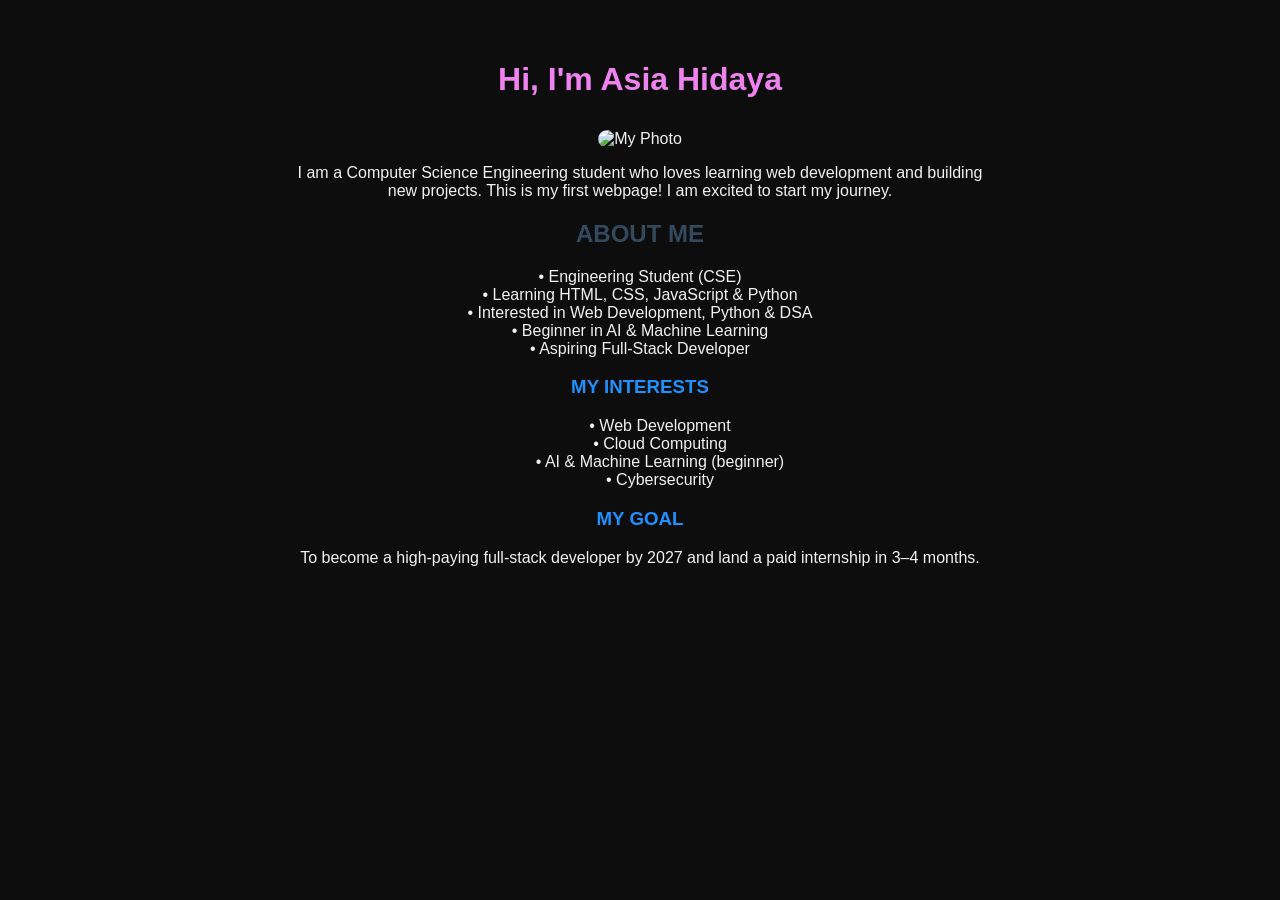
==== index.html @ e51ba3e9 "first commit - added index.html" ====
<!DOCTYPE html>
<html>
<head>
    <title>My Personal Webpage</title>
</head>
<body style="font-family: Arial, sans-serif; background-color: #0d0d0d; color: #f2f2f2; margin: 0; padding: 40px;">

    <div style="max-width: 700px; margin: auto; text-align: center;">

    <h1 style="color:violet;">Hi, I'm Asia Hidaya</h1>

    <img src="https://via.placeholder.com/200" alt="My Photo" width="200" style="border-radius:10px; margin-top:10px;">

    <p>
        I am a Computer Science Engineering student who loves learning 
        web development and building new projects. This is my first webpage!
        I am excited to start my journey.
    </p>

    <h2 style="color: #34495e;">ABOUT ME</h2>
    <p>
        • Engineering Student (CSE)<br>
        • Learning HTML, CSS, JavaScript & Python<br>
        • Interested in Web Development, Python & DSA<br>
        • Beginner in AI & Machine Learning<br>
        • Aspiring Full-Stack Developer<br>

    <h3 style="color: DodgerBlue;">MY INTERESTS</h3>
    <ul>
        • Web Development<br>
        • Cloud Computing<br>
        • AI & Machine Learning (beginner)<br>
        • Cybersecurity<br>
    </ul>

    <h3 style="color: DodgerBlue;">MY GOAL</h3>
    <p>
        To become a high-paying full-stack developer by 2027  
        and land a paid internship in 3–4 months.
    </p>
</body>
</html>
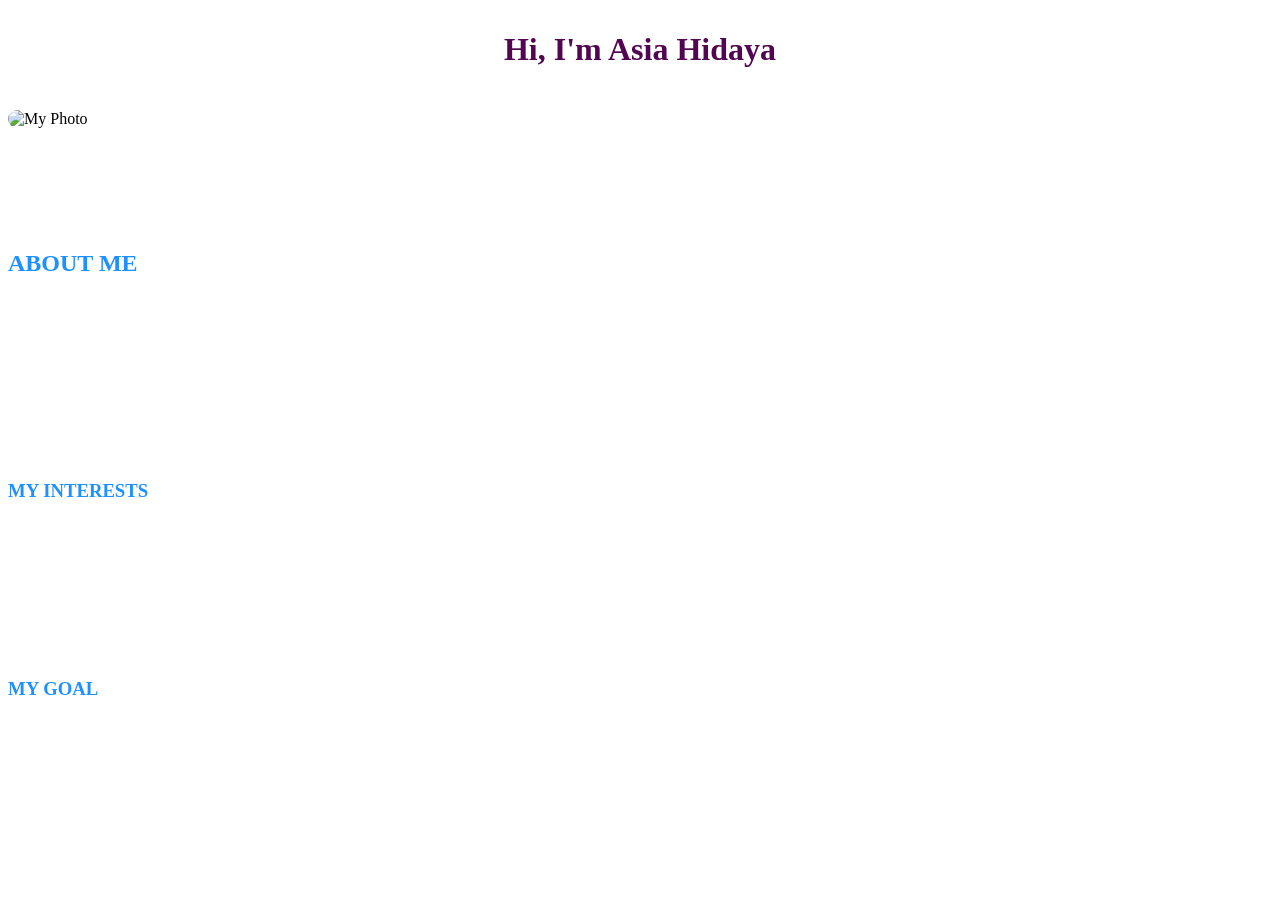
==== commit 5056a3f6: "Add dark theme and center title" ====
--- a/index.html
+++ b/index.html
@@ -1,13 +1,12 @@
 <!DOCTYPE html>
 <html>
 <head>
+    <link rel="stylesheet" href="style.css">
     <title>My Personal Webpage</title>
 </head>
-<body style="font-family: Arial, sans-serif; background-color: #0d0d0d; color: #f2f2f2; margin: 0; padding: 40px;">
+<body>
 
-    <div style="max-width: 700px; margin: auto; text-align: center;">
-
-    <h1 style="color:violet;">Hi, I'm Asia Hidaya</h1>
+    <h1>Hi, I'm Asia Hidaya</h1>
 
     <img src="https://via.placeholder.com/200" alt="My Photo" width="200" style="border-radius:10px; margin-top:10px;">
 
@@ -17,7 +16,7 @@
         I am excited to start my journey.
     </p>
 
-    <h2 style="color: #34495e;">ABOUT ME</h2>
+    <h2>ABOUT ME</h2>
     <p>
         • Engineering Student (CSE)<br>
         • Learning HTML, CSS, JavaScript & Python<br>
@@ -25,7 +24,7 @@
         • Beginner in AI & Machine Learning<br>
         • Aspiring Full-Stack Developer<br>
 
-    <h3 style="color: DodgerBlue;">MY INTERESTS</h3>
+    <h3>MY INTERESTS</h3>
     <ul>
         • Web Development<br>
         • Cloud Computing<br>
@@ -33,7 +32,7 @@
         • Cybersecurity<br>
     </ul>
 
-    <h3 style="color: DodgerBlue;">MY GOAL</h3>
+    <h3>MY GOAL</h3>
     <p>
         To become a high-paying full-stack developer by 2027  
         and land a paid internship in 3–4 months.
--- a/style.css
+++ b/style.css
@@ -0,0 +1,47 @@
+<style>
+body
+{
+    width:50px;
+    height:100px;
+    border:50px;
+}
+title
+{
+    border: 50px solid white;
+}
+h1
+{
+    color :rgb(82, 6, 82);
+    margin:middle;
+    padding : 10px;
+    text-align:center;
+}
+div
+{
+    color :white ;
+    margin : auto;
+    padding : 10px;
+    font-size: x-large
+}
+p
+{
+    color :white ;
+    margin : left;
+    padding : 10px;
+    font-size: x-large;
+} 
+h2
+{
+    color :DodgerBlue;
+    margin : auto; 
+}
+h3
+{
+    color:DodgerBlue;
+}
+ul
+{
+    color:white;
+    font-size:x-large;
+    padding:10px;
+}
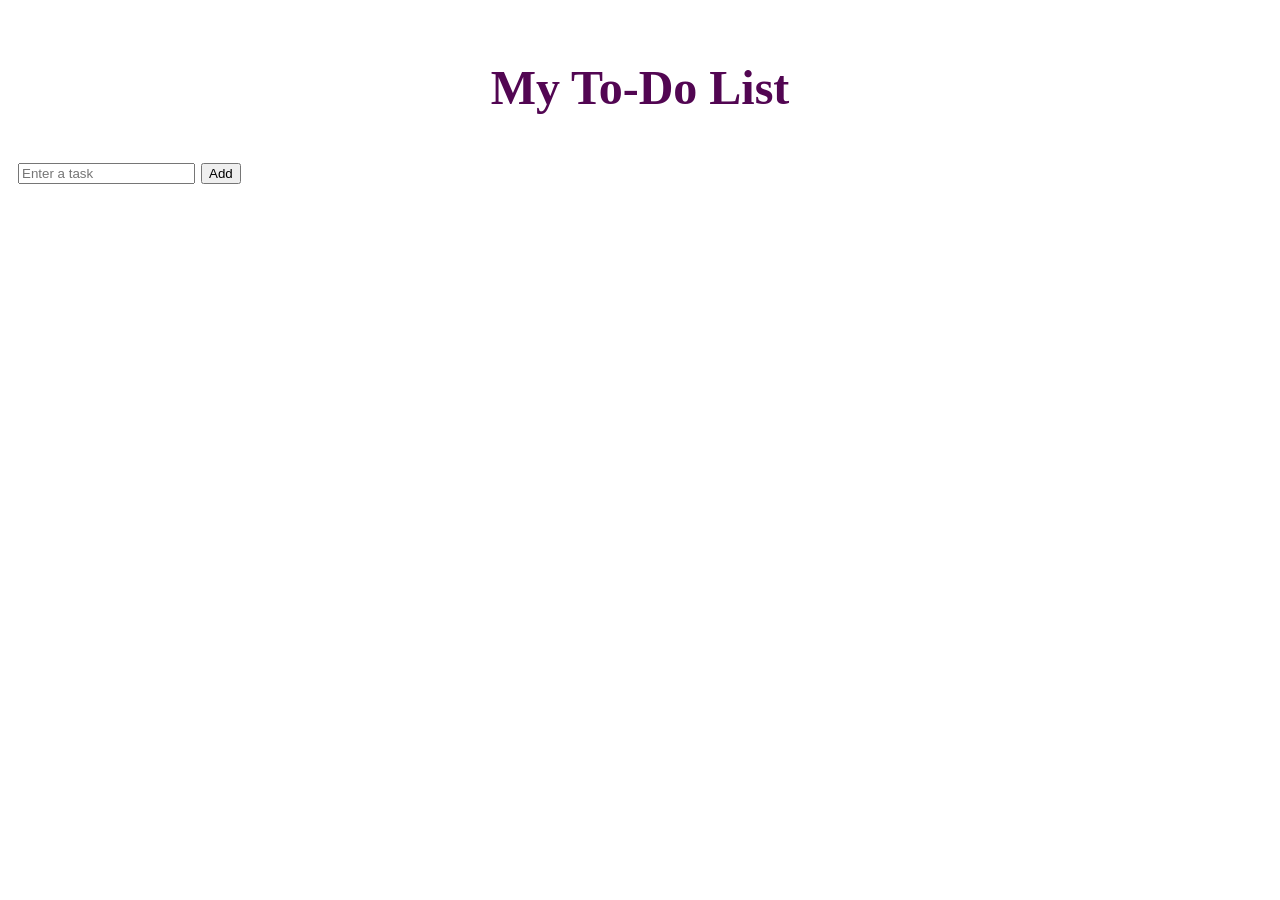
==== commit bcb31110: "Rename todolist/index.html to index.html" ====
--- a/index.html
+++ b/index.html
@@ -1,42 +1,23 @@
 <!DOCTYPE html>
 <html>
-<head>
-    <link rel="stylesheet" href="style.css">
-    <title>My Personal Webpage</title>
-</head>
-<body>
+    <head>
+        <link rel="stylesheet" href="style.css">
+        <title>Todo List</title>
+        <meta name="viewport" content="width=device-width, initial-scale=1.0">
+        <link rel="manifest" href="todo.json">
 
-    <h1>Hi, I'm Asia Hidaya</h1>
+    </head>
+    <body>
+<div class="container">
+    <h1>My To-Do List</h1>
 
-    <img src="https://via.placeholder.com/200" alt="My Photo" width="200" style="border-radius:10px; margin-top:10px;">
+    <input type="text" placeholder="Enter a task">
+    <button>Add</button>
 
-    <p>
-        I am a Computer Science Engineering student who loves learning 
-        web development and building new projects. This is my first webpage!
-        I am excited to start my journey.
-    </p>
+    <ul></ul>
+</div>
+</body>
 
-    <h2>ABOUT ME</h2>
-    <p>
-        • Engineering Student (CSE)<br>
-        • Learning HTML, CSS, JavaScript & Python<br>
-        • Interested in Web Development, Python & DSA<br>
-        • Beginner in AI & Machine Learning<br>
-        • Aspiring Full-Stack Developer<br>
-
-    <h3>MY INTERESTS</h3>
-    <ul>
-        • Web Development<br>
-        • Cloud Computing<br>
-        • AI & Machine Learning (beginner)<br>
-        • Cybersecurity<br>
-    </ul>
-
-    <h3>MY GOAL</h3>
-    <p>
-        To become a high-paying full-stack developer by 2027  
-        and land a paid internship in 3–4 months.
-    </p>
-</body>
+        <script src="script.js"></script>
+    </body>
 </html>
-
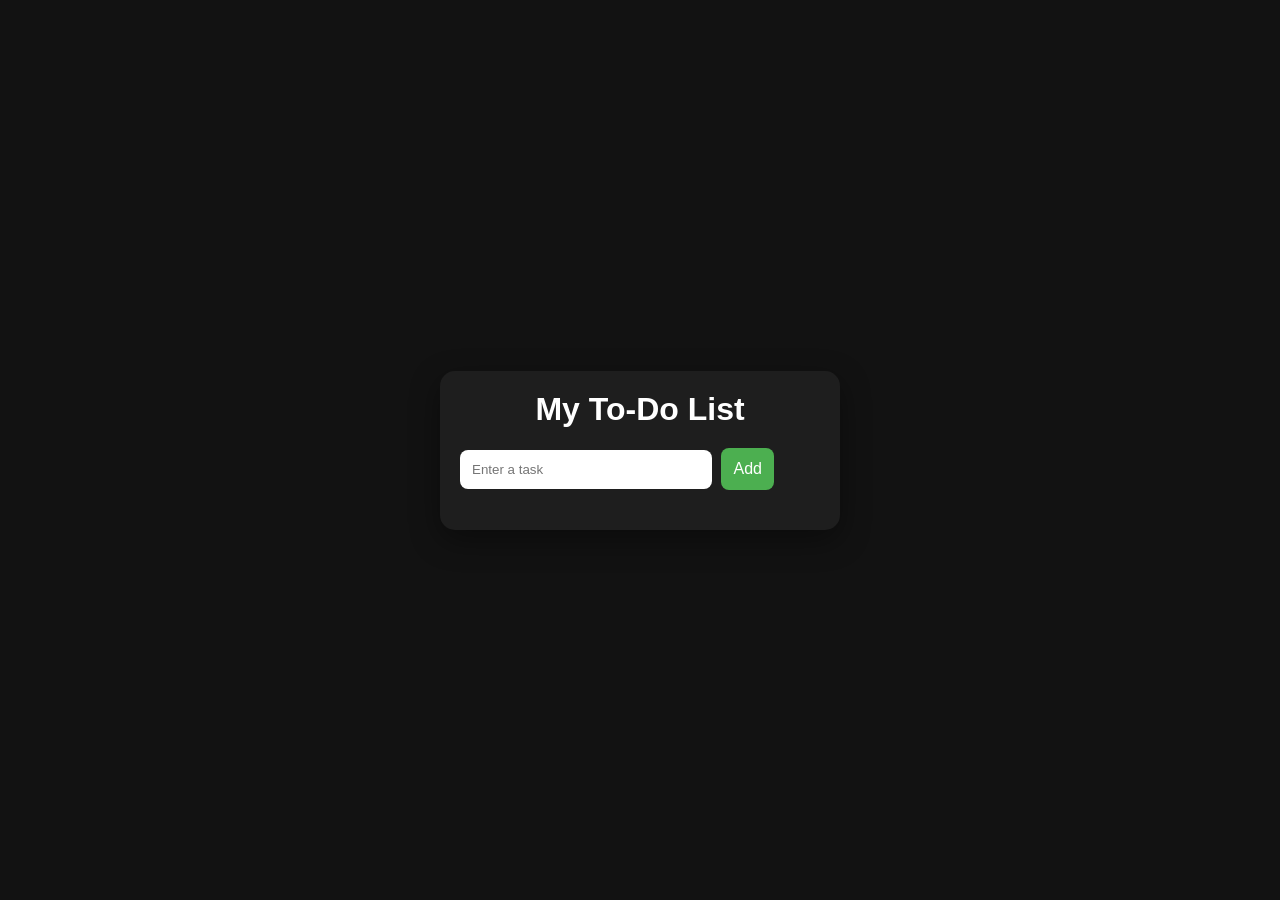
==== commit 3bdac9b5: "Rename todo.html to index.html" ====
--- a/index.html
+++ b/index.html
@@ -1,23 +1,22 @@
-<!DOCTYPE html>
-<html>
-    <head>
-        <link rel="stylesheet" href="style.css">
-        <title>Todo List</title>
-        <meta name="viewport" content="width=device-width, initial-scale=1.0">
-        <link rel="manifest" href="todo.json">
-
-    </head>
-    <body>
-<div class="container">
-    <h1>My To-Do List</h1>
-
-    <input type="text" placeholder="Enter a task">
-    <button>Add</button>
-
-    <ul></ul>
-</div>
-</body>
-
-        <script src="script.js"></script>
-    </body>
-</html>
+<!DOCTYPE html>
+<html>
+    <head>
+        <link rel="stylesheet" href="todo.css">
+        <title>Todo List</title>
+        <meta name="viewport" content="width=device-width, initial-scale=1.0">
+        <link rel="manifest" href="manifest.json">
+
+    </head>
+    <body>
+<div class="container">
+    <h1>My To-Do List</h1>
+
+    <input type="text" placeholder="Enter a task">
+    <button>Add</button>
+
+    <ul></ul>
+</div>
+
+        <script src="todo.js"></script>
+    </body>
+</html>
--- a/todo.css
+++ b/todo.css
@@ -0,0 +1,84 @@
+* {
+    box-sizing: border-box;
+    margin: 0;
+    padding: 0;
+}
+
+body {
+    font-family: Arial, sans-serif;
+    background: #121212;
+    min-height: 100vh;
+    display: flex;
+    justify-content: center;
+    align-items: center;
+}
+
+.container {
+    background: #1e1e1e;
+    width: 100%;
+    max-width: 400px;
+    height: 100vh;
+    padding: 20px;
+    color: white;
+}
+
+h1 {
+    text-align: center;
+    margin-bottom: 20px;
+}
+
+input {
+    width: 70%;
+    padding: 12px;
+    border-radius: 8px;
+    border: none;
+    outline: none;
+}
+
+button {
+    padding: 12px;
+    border-radius: 8px;
+    border: none;
+    background: #4CAF50;
+    color: white;
+    font-size: 16px;
+    margin-left: 5px;
+}
+
+ul {
+    list-style: none;
+    margin-top: 20px;
+}
+
+li {
+    background: #2a2a2a;
+    padding: 12px;
+    margin-bottom: 10px;
+    border-radius: 8px;
+    display: flex;
+    justify-content: space-between;
+    align-items: center;
+}
+
+li span {
+    flex: 1;
+}
+
+.done {
+    text-decoration: line-through;
+    color: gray;
+}
+
+.delete-btn {
+    background: transparent;
+    border: none;
+    font-size: 18px;
+    cursor: pointer;
+}
+@media(min-width:768px){
+    .container{
+        height: auto;
+        border-radius: 15px;
+        box-shadow: 0 10px 30px rgba(0,0,0,0.4);
+    }
+}
